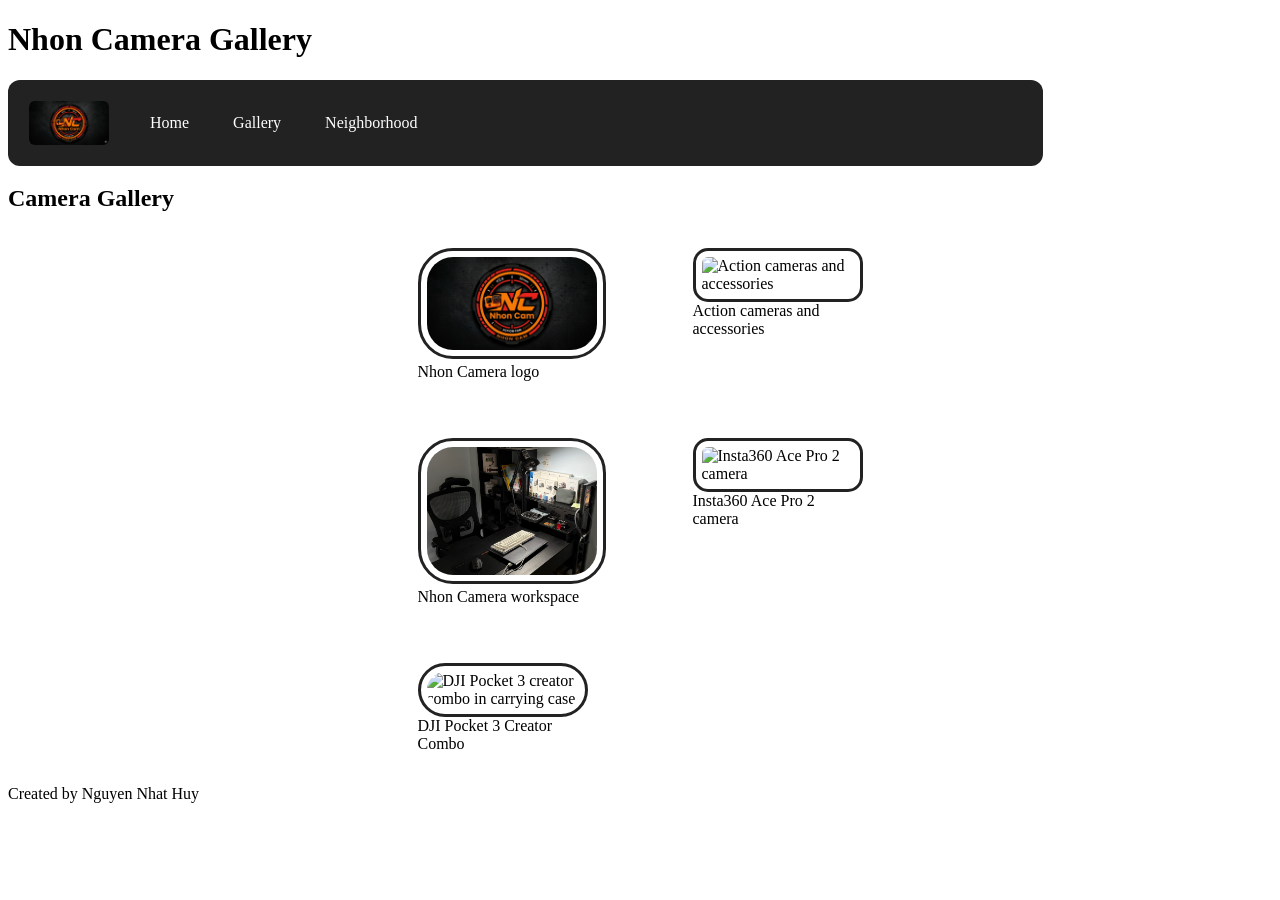
==== gallery.html @ ffd0b4fc "Add files via upload" ====
<!DOCTYPE html>
<html lang="en">

<head>
    <meta charset="UTF-8">
    <title>Gallery - Nhon Camera</title>
    <link rel="stylesheet" href="style.css">
</head>

<body>

    <a class="skip-link" href="#main-content">Skip to Main Content</a>

    <header>
        <h1>Nhon Camera Gallery</h1>
    </header>

    <nav>
        <img src="IMG_4013.PNG" alt="Nhon Camera logo">
        <a href="index.html">Home</a>
        <a href="gallery.html">Gallery</a>
        <a href="neighborhood.html">Neighborhood</a>
    </nav>

    <main id="main-content">
        <section>
            <h2>Camera Gallery</h2>

            <div class="grid">
                <figure>
                    <img src="IMG_4013.PNG" alt="Nhon Camera logo">
                    <figcaption>Nhon Camera logo</figcaption>
                </figure>

                <figure>
                    <img src="IMG_4818.jpg" alt="Action cameras and accessories">
                    <figcaption>Action cameras and accessories</figcaption>
                </figure>

                <figure>
                    <img src="IMG_4874.jpg" alt="Nhon Camera workspace">
                    <figcaption>Nhon Camera workspace</figcaption>
                </figure>

                <figure>
                    <img src="IMG_4933.jpg" alt="Insta360 Ace Pro 2 camera">
                    <figcaption>Insta360 Ace Pro 2 camera</figcaption>
                </figure>

                <figure>
                    <img src="IMG_5051.jpg" alt="DJI Pocket 3 creator combo in carrying case">
                    <figcaption>DJI Pocket 3 Creator Combo</figcaption>
                </figure>
            </div>
        </section>
    </main>

    <footer>
        <p>Created by Nguyen Nhat Huy</p>
    </footer>

</body>

</html>
---- style.css ----
nav {
    display: inline-block;
    width: 80%;
}

nav img {
    width: 8%;
}

.grid {
    display: grid;
    grid-template-columns: 250px 250px;
    justify-content: center;
    align-items: start;
    row-gap: 20px;
    column-gap: 30px;
}

.grid img {
    width: 100%;
}

.flex {
    display: flex;
    flex-wrap: wrap;
    justify-content: space-around;
}
.skip-link {
    position: absolute;
    left: -999px;
    top: 10px;
    background: #000000;
    color: #ffffff;
    padding: 10px;
    z-index: 100;
}

.skip-link:focus {
    left: 10px;
}

nav {
    display: flex;
    align-items: center;
    gap: 20px;
    background-color: #222222;
    padding: 12px;
    border-radius: 12px;
}

nav img {
    width: 80px;
}

nav a {
    color: #ffffff;
    text-decoration: none;
    padding: 8px 12px;
    border-radius: 8px;
}

nav a:hover {
    background-color: #ffffff;
    color: #222222;
    transform: scale(1.05);
}

img {
    border: 3px solid #222222;
    padding: 6px;
    border-radius: 15px;
}

.grid {
    display: grid;
    grid-template-columns: repeat(2, 250px);
    gap: 25px;
    justify-content: center;
}

.grid img {
    width: 100%;
}

.grid figure:nth-child(odd) img {
    border-radius: 35px;
}

.flex {
    display: flex;
    flex-wrap: wrap;
    justify-content: space-around;
    gap: 20px;
}
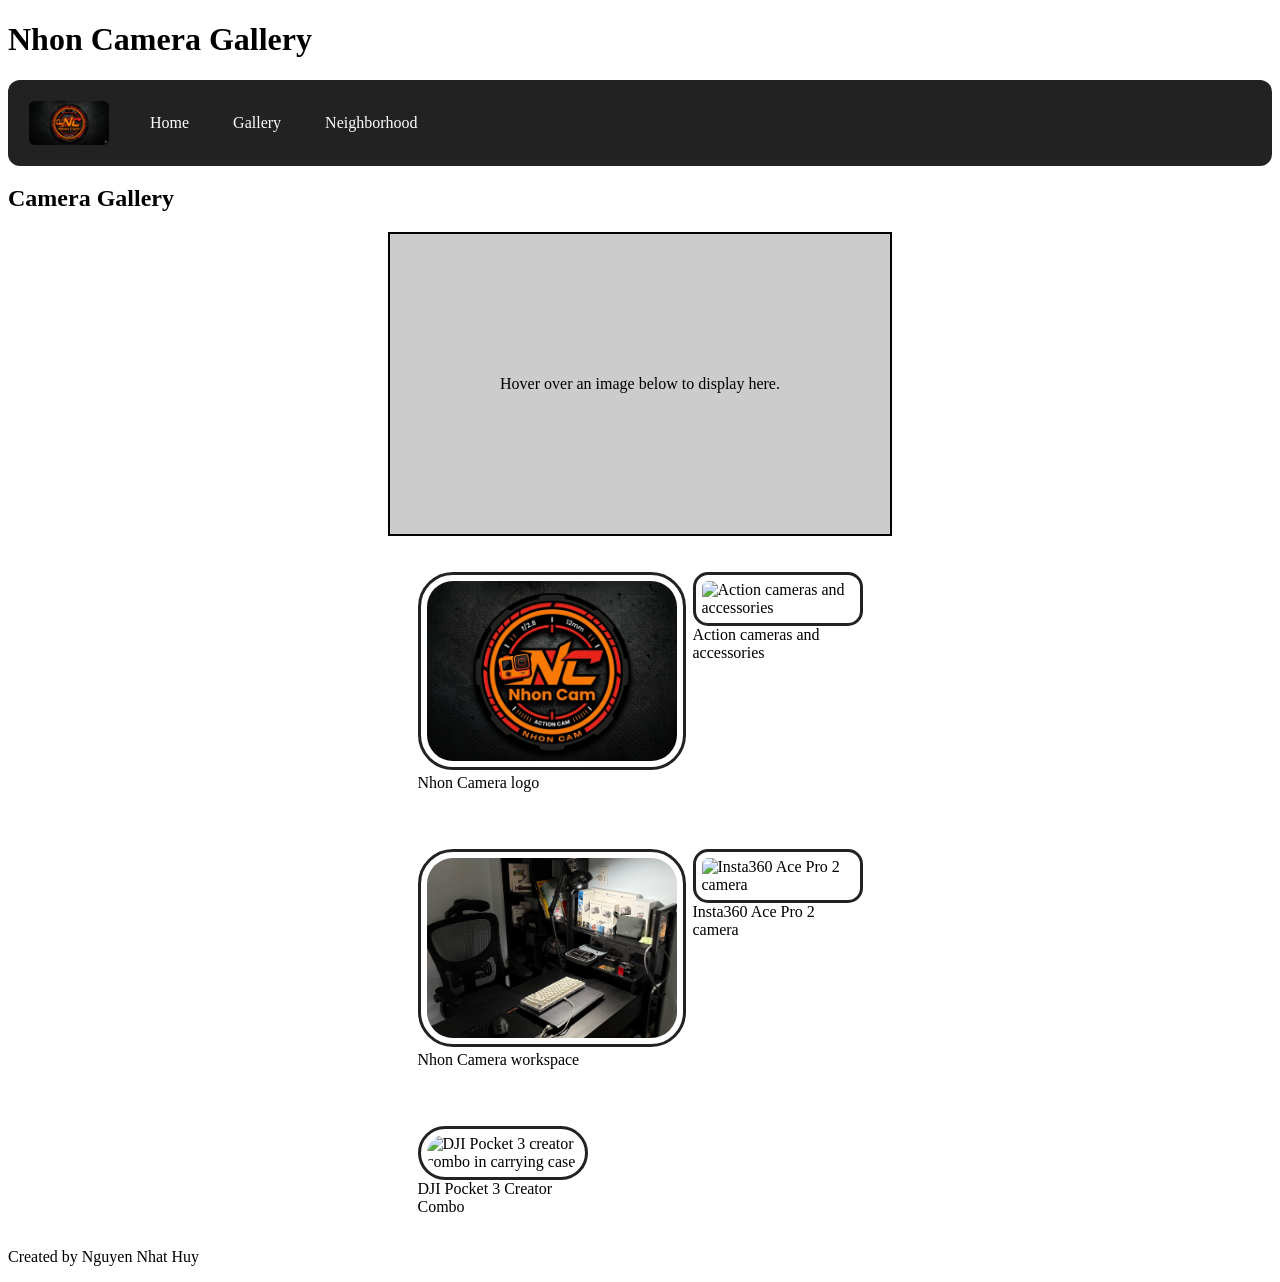
==== commit d14b615a: "Add files via upload" ====
--- a/gallery.html
+++ b/gallery.html
@@ -1,3 +1,4 @@
+
 <!DOCTYPE html>
 <html lang="en">
 
@@ -26,29 +27,43 @@
         <section>
             <h2>Camera Gallery</h2>
 
+            <div id="image">
+                Hover over an image below to display here.
+            </div>
+
             <div class="grid">
                 <figure>
-                    <img src="IMG_4013.PNG" alt="Nhon Camera logo">
+                    <img src="IMG_4013.PNG" alt="Nhon Camera logo"
+                         onmouseover="upDate(this)"
+                         onmouseout="unDo()">
                     <figcaption>Nhon Camera logo</figcaption>
                 </figure>
 
                 <figure>
-                    <img src="IMG_4818.jpg" alt="Action cameras and accessories">
+                    <img src="IMG_4818.jpg" alt="Action cameras and accessories"
+                         onmouseover="upDate(this)"
+                         onmouseout="unDo()">
                     <figcaption>Action cameras and accessories</figcaption>
                 </figure>
 
                 <figure>
-                    <img src="IMG_4874.jpg" alt="Nhon Camera workspace">
+                    <img src="IMG_4874.jpg" alt="Nhon Camera workspace"
+                         onmouseover="upDate(this)"
+                         onmouseout="unDo()">
                     <figcaption>Nhon Camera workspace</figcaption>
                 </figure>
 
                 <figure>
-                    <img src="IMG_4933.jpg" alt="Insta360 Ace Pro 2 camera">
+                    <img src="IMG_4933.jpg" alt="Insta360 Ace Pro 2 camera"
+                         onmouseover="upDate(this)"
+                         onmouseout="unDo()">
                     <figcaption>Insta360 Ace Pro 2 camera</figcaption>
                 </figure>
 
                 <figure>
-                    <img src="IMG_5051.jpg" alt="DJI Pocket 3 creator combo in carrying case">
+                    <img src="IMG_5051.jpg" alt="DJI Pocket 3 creator combo in carrying case"
+                         onmouseover="upDate(this)"
+                         onmouseout="unDo()">
                     <figcaption>DJI Pocket 3 Creator Combo</figcaption>
                 </figure>
             </div>
@@ -59,6 +74,8 @@
         <p>Created by Nguyen Nhat Huy</p>
     </footer>
 
+    <script src="script.js"></script>
+
 </body>
 
 </html>
--- a/style.css
+++ b/style.css
@@ -1,30 +1,3 @@
-nav {
-    display: inline-block;
-    width: 80%;
-}
-
-nav img {
-    width: 8%;
-}
-
-.grid {
-    display: grid;
-    grid-template-columns: 250px 250px;
-    justify-content: center;
-    align-items: start;
-    row-gap: 20px;
-    column-gap: 30px;
-}
-
-.grid img {
-    width: 100%;
-}
-
-.flex {
-    display: flex;
-    flex-wrap: wrap;
-    justify-content: space-around;
-}
 .skip-link {
     position: absolute;
     left: -999px;
@@ -71,6 +44,18 @@
     border-radius: 15px;
 }
 
+#image {
+    width: 500px;
+    height: 300px;
+    border: 2px solid black;
+    margin: 20px auto;
+    text-align: center;
+    line-height: 300px;
+    background-color: #cccccc;
+    background-size: cover;
+    background-position: center;
+}
+
 .grid {
     display: grid;
     grid-template-columns: repeat(2, 250px);
@@ -79,7 +64,9 @@
 }
 
 .grid img {
-    width: 100%;
+    width: 250px;
+    height: 180px;
+    object-fit: cover;
 }
 
 .grid figure:nth-child(odd) img {
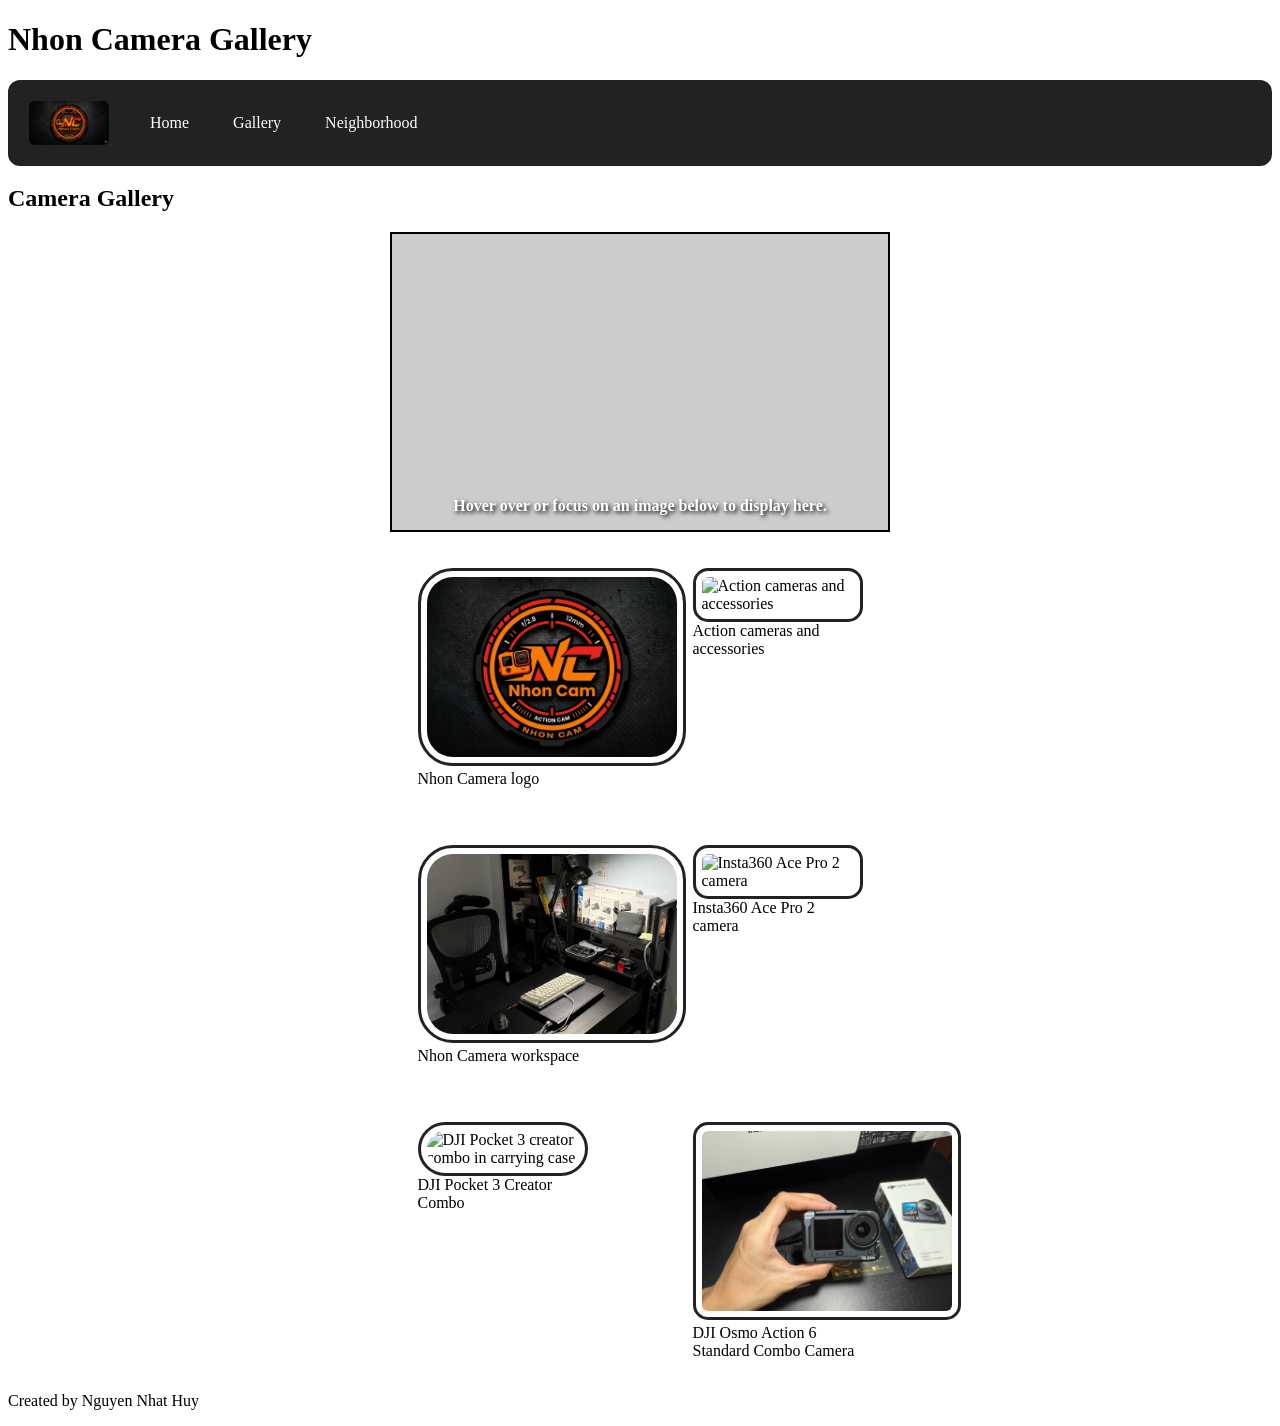
==== commit b96dd0a1: "Add files via upload" ====
--- a/gallery.html
+++ b/gallery.html
@@ -1,4 +1,3 @@
-
 <!DOCTYPE html>
 <html lang="en">
 
@@ -8,7 +7,7 @@
     <link rel="stylesheet" href="style.css">
 </head>
 
-<body>
+<body onload="addTabFocus()">
 
     <a class="skip-link" href="#main-content">Skip to Main Content</a>
 
@@ -28,44 +27,65 @@
             <h2>Camera Gallery</h2>
 
             <div id="image">
-                Hover over an image below to display here.
+                Hover over or focus on an image below to display here.
             </div>
 
             <div class="grid">
+
                 <figure>
                     <img src="IMG_4013.PNG" alt="Nhon Camera logo"
                          onmouseover="upDate(this)"
-                         onmouseout="unDo()">
+                         onmouseout="unDo()"
+                         onfocus="upDate(this)"
+                         onblur="unDo()">
                     <figcaption>Nhon Camera logo</figcaption>
                 </figure>
 
                 <figure>
                     <img src="IMG_4818.jpg" alt="Action cameras and accessories"
                          onmouseover="upDate(this)"
-                         onmouseout="unDo()">
+                         onmouseout="unDo()"
+                         onfocus="upDate(this)"
+                         onblur="unDo()">
                     <figcaption>Action cameras and accessories</figcaption>
                 </figure>
 
                 <figure>
                     <img src="IMG_4874.jpg" alt="Nhon Camera workspace"
                          onmouseover="upDate(this)"
-                         onmouseout="unDo()">
+                         onmouseout="unDo()"
+                         onfocus="upDate(this)"
+                         onblur="unDo()">
                     <figcaption>Nhon Camera workspace</figcaption>
                 </figure>
 
                 <figure>
                     <img src="IMG_4933.jpg" alt="Insta360 Ace Pro 2 camera"
                          onmouseover="upDate(this)"
-                         onmouseout="unDo()">
+                         onmouseout="unDo()"
+                         onfocus="upDate(this)"
+                         onblur="unDo()">
                     <figcaption>Insta360 Ace Pro 2 camera</figcaption>
                 </figure>
 
                 <figure>
                     <img src="IMG_5051.jpg" alt="DJI Pocket 3 creator combo in carrying case"
                          onmouseover="upDate(this)"
-                         onmouseout="unDo()">
+                         onmouseout="unDo()"
+                         onfocus="upDate(this)"
+                         onblur="unDo()">
                     <figcaption>DJI Pocket 3 Creator Combo</figcaption>
                 </figure>
+
+                <figure>
+                    <img src="IMG_1212.jpg" alt="DJI Osmo Action 6 Standard Combo camera"
+                         onmouseover="upDate(this)"
+                         onmouseout="unDo()"
+                         onfocus="upDate(this)"
+                         onblur="unDo()">
+                    <figcaption>DJI Osmo Action 6 Standard Combo Camera</figcaption>
+                </figure>
+
             </div>
         </section>
     </main>
--- a/style.css
+++ b/style.css
@@ -50,10 +50,18 @@
     border: 2px solid black;
     margin: 20px auto;
     text-align: center;
-    line-height: 300px;
     background-color: #cccccc;
     background-size: cover;
     background-position: center;
+
+    display: flex;
+    align-items: flex-end;
+    justify-content: center;
+    padding-bottom: 15px;
+    box-sizing: border-box;
+    color: white;
+    font-weight: bold;
+    text-shadow: 2px 2px 4px black;
 }
 
 .grid {
